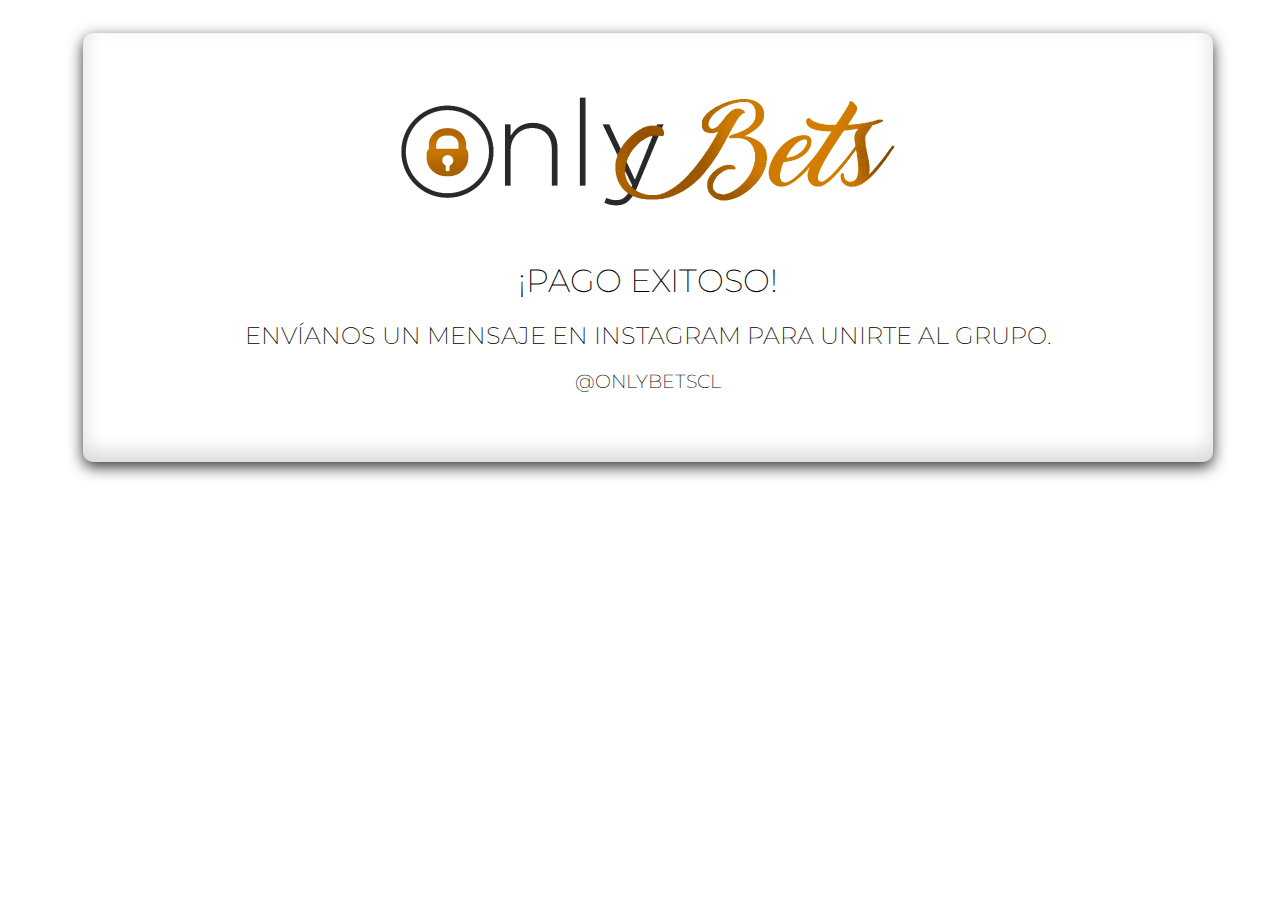
==== recibido.html @ e430c938 "Add files via upload" ====
<!DOCTYPE html>
<html lang="en">
<head>
    <meta charset="UTF-8">
    <meta http-equiv="X-UA-Compatible" content="IE=edge">
    <meta name="viewport" content="width=device-width, initial-scale=1.0, maximum-scale=1.0, user-scalable=0"/>
    <link rel="preconnect" href="https://fonts.googleapis.com">
    <link rel="preconnect" href="https://fonts.gstatic.com" crossorigin>
    <link href="https://fonts.googleapis.com/css2?family=Montserrat:wght@200&display=swap" rel="stylesheet">
    <link rel="preconnect" href="https://fonts.googleapis.com">
    <link rel="preconnect" href="https://fonts.gstatic.com" crossorigin>
    <link href="https://fonts.googleapis.com/css2?family=Montserrat:wght@300&display=swap" rel="stylesheet">
    <link rel="stylesheet" href="style2.css">
    <link rel="icon" href="clover_logo.png" type="image/icon type">
    <title>OnlyBets | Exito</title>
</head>
<body>
    <div class="wrapper">
        <div class="box">
            <header><img class="headerimg" src="logo_invis.png"></header>
            <h1>¡Pago exitoso!</h1>
            <h2>Envíanos un mensaje en Instagram para unirte al grupo.</h2>
            <h3>@onlybetscl</h3>
        </div>
    </div>
</body>
</html>
---- style2.css ----
html, body {
    height: 100%;
    width: 100%;
    font-family: 'Montserrat', sans-serif;
    color:rgb(0, 0, 0);
    background-color: white;
    overflow-x: hidden;
}

html {
    box-sizing: border-box;
}

.headerimg {
    width: 512px;
    height: 128px;
}

:root{
    /* color type A */
    --line_color : #555555 ;
    --back_color : rgb(231, 192, 18, 0)  ;
}

.button{
    position : relative ;
    z-index : 0 ;
    width : 240px ;
    height : 56px ;
    text-decoration : none ;
    font-size : 14px ; 
    font-weight : bold ;
    color : var(--line_color) ;
    letter-spacing : 2px ;
    transition : all .3s ease ;
}

.button__text{
    display : flex ;
    justify-content : center ;
    align-items : center ;
    width : 100% ;
    height : 100% ;
}

.button::before,
.button::after,
.button__text::before,
.button__text::after{
    content : '' ;
    position : absolute ;
    height : 3px ;
    border-radius : 2px ;
    background : var(--line_color) ;
    transition : all .5s ease ;
}
.button::before{
    top : 0 ;
    left : 54px ;
    width : calc( 100% - 56px * 2 - 16px ) ;
}
.button::after{
    top : 0 ;
    right : 54px ;
    width : 8px ;
}
.button__text::before{
    bottom : 0 ;
    right : 54px ;
    width : calc( 100% - 56px * 2 - 16px ) ;
}
.button__text::after{
    bottom : 0 ;
    left : 54px ;
    width : 8px ;
}
.button__line{
    position : absolute ;
    top : 0 ;
    width : 56px ;
    height : 100% ;
    overflow : hidden ;
}
.button__line::before{
    content : '' ;
    position : absolute ;
    top : 0 ;
    width : 150% ;
    height : 100% ;
    box-sizing : border-box ;
    border-radius : 300px ;
    border : solid 3px var(--line_color) ;
}
.button__line:nth-child(1),
.button__line:nth-child(1)::before{
    left : 0 ;
}
.button__line:nth-child(2),
.button__line:nth-child(2)::before{
    right : 0 ;
}

.button:hover{
    letter-spacing : 3px ;
}
.button:hover::before,
.button:hover .button__text::before{
    width : 8px ;
}
.button:hover::after,
.button:hover .button__text::after{
    width : calc( 100% - 56px * 2 - 16px ) ;
}
.button__drow1,
.button__drow2{
    position : absolute ;
    z-index : -1 ;
    border-radius : 16px ;
    transform-origin : 16px 16px ;
}
.button__drow1{
    top : -16px ;
    left : 40px ;
    width : 32px ;
    height : 0;
    transform : rotate( 30deg ) ;
}
.button__drow2{
    top : 44px ;
    left : 77px ;
    width : 32px ;
    height : 0 ;
    transform : rotate(-127deg ) ;
}
.button__drow1::before,
.button__drow1::after,
.button__drow2::before,
.button__drow2::after{
    content : '' ;
    position : absolute ;
}
.button__drow1::before{
    bottom : 0 ;
    left : 0 ;
    width : 0 ;
    height : 32px ;
    border-radius : 16px ;
    transform-origin : 16px 16px ;
    transform : rotate( -60deg ) ;
}
.button__drow1::after{
    top : -10px ;
    left : 45px ;
    width : 0 ;
    height : 32px ;
    border-radius : 16px ;
    transform-origin : 16px 16px ;
    transform : rotate( 69deg ) ;
}
.button__drow2::before{
    bottom : 0 ;
    left : 0 ;
    width : 0 ;
    height : 32px ;
    border-radius : 16px ;
    transform-origin : 16px 16px ;
    transform : rotate( -146deg ) ;
}
.button__drow2::after{
    bottom : 26px ;
    left : -40px ;
    width : 0 ;
    height : 32px ;
    border-radius : 16px ;
    transform-origin : 16px 16px ;
    transform : rotate( -262deg ) ;
}
.button__drow1,
.button__drow1::before,
.button__drow1::after,
.button__drow2,
.button__drow2::before,
.button__drow2::after{
    background : var( --back_color ) ;
}
.button:hover .button__drow1{
    animation : drow1 ease-in .06s ;
    animation-fill-mode : forwards ;
}
.button:hover .button__drow1::before{
    animation : drow2 linear .08s .06s ;
    animation-fill-mode : forwards ;
}
.button:hover .button__drow1::after{
    animation : drow3 linear .03s .14s ;
    animation-fill-mode : forwards ;
}
.button:hover .button__drow2{
    animation : drow4 linear .06s .2s ;
    animation-fill-mode : forwards ;
}
.button:hover .button__drow2::before{
    animation : drow3 linear .03s .26s ;
    animation-fill-mode : forwards ;
}
.button:hover .button__drow2::after{
    animation : drow5 linear .06s .32s ;
    animation-fill-mode : forwards ;
}

@keyframes drow1{
    0%   { height : 0 ; }
    100% { height : 100px ; }
}
@keyframes drow2{
    0%   { width : 0 ; opacity : 0 ;}
    10%  { opacity : 0 ;}
    11%  { opacity : 1 ;}
    100% { width : 120px ; }
}
@keyframes drow3{
    0%   { width : 0 ; }
    100% { width : 80px ; }
}
@keyframes drow4{
    0%   { height : 0 ; }
    100% { height : 120px ; }
}
@keyframes drow5{
    0%   { width : 0 ; }
    100% { width : 124px ; }
}

.container{
    width : 100% ;
    height : 100px ;
    display : flex ;
    flex-direction : column ;
    justify-content : center ;
    align-items : center ;
}

h1 {
    margin-top: 50px;
    text-align: center;
    text-transform: uppercase;
    font-weight: 200;
    padding-left: 10px;
    padding-right: 10px;
}

h2,h3 {
    text-align: center;
    text-transform: uppercase;
    font-weight: 200;
    padding-left: 10px;
    padding-right: 10px;
}

header {
    padding-top: 50px;
    display: flex;
    justify-content: center;
}

.bold {
    margin-top: 80px;
    margin-bottom: 60px;
    font-weight: 1000;
    font-size: 40px;
}

.wrapper {
    display: flex;
    justify-content: center;
}

.dct {
    font-size: 15px;
    color: hsla(0, 100%, 50%, 0.8);
    margin-top: 4px;
}

.price {
    margin-bottom: 0;
}

.box {
    margin-top: 25px;
    padding-bottom: 50px;
    width: 1130px;
    height: fit-content;
    border-radius: 10px;
}

.service_wrap {
    margin: 20px 40px 0px 40px;
    display: grid;
    gap: 20px;
    grid-template-columns: repeat(auto-fill, minmax(250px, 1fr));
    grid-template-rows: 1fr;
}

.service {
    text-align: center;
    border: 1px rgba(0, 0, 0, 0.1) solid;
    border-radius: 20px;
    box-shadow: 1px 1px 2px #888888;
    transition-duration: 300ms
}

.ar {
    margin-bottom: 38px;
}

.service_logo {
    position:relative;
    right:75px;
    padding-top: 10px;
    width: 120px;
    height: 30px;
}

.tl {
    text-transform: uppercase;
    font-weight: 1000;
    margin-bottom: 4px;
}

.bt {
    grid-column: span 1.5;
    grid-row: 1/3;
}

.tiempo {
    margin-top: 4px;
}

.buy {
    width: 30px;
    height: 20px;
    background-color: black;
    margin-top: 16px;
    margin-bottom: 16px;
}

.btn_text {
    color: white;
}

.days {
    height: 75px;
    width: 75px;
    position: relative;
    right:60px;
    top: 12px;
}

.top_img {
    display: flex;
    justify-content: center;
}

.lilt1 {
    font-size: 12px;
    color:green;
    margin: 0;
    position: relative;
    bottom: 65px;
    left: 107px;
}

.lilt2 {
    font-size: 12px;
    color:red;
    margin: 0;
    position: relative;
    bottom: 65px;
    left: 107px;
}

.button:hover {
    cursor:pointer;
}

@media only screen and (max-width: 613px) {
    .headerimg {
        width: 440px;
        height: 110px;
    }
}

@media only screen and (min-width:1175px) {
    .box {
    -webkit-box-shadow:rgba(0,0,0,0.8) 0px 5px 15px, inset rgba(0,0,0,0.15) 0px -10px 20px;
    -moz-box-shadow:rgba(0,0,0,0.8) 0px 5px 15px, inset rgba(0,0,0,0.15) 0px -10px 20px;
    -o-box-shadow:rgba(0,0,0,0.8) 0px 5px 15px, inset rgba(0,0,0,0.15) 0px -10px 20px;
    box-shadow:rgba(0,0,0,0.8) 0px 5px 15px, inset rgba(0,0,0,0.15) 0px -10px 20px;
    }
}

@media only screen and (max-width: 420px) {
    .headerimg {
        width: 300px;
        height: 75px;
    }
    .box {
        width: 380px;
    }
  
}

@media only screen and (max-width: 1091px) {
    .service_logo {
        position:relative;
        right:40px;
    }
    .lilt1 {
        position: relative;
        left: 70px;
    }
    .lilt2 {
        position: relative;
        left: 70px;
    }
}

@media only screen and (max-width: 599px) {
    .lilt1 {
        position: relative;
        left: 120px;
    }
    .lilt2 {
        position: relative;
        left: 120px;
    }
    .service_logo {
        position:relative;
        right: 85px;
    }
}

@media only screen and (min-width:1175px) {
    .box {
    -webkit-box-shadow:rgba(0,0,0,0.8) 0px 5px 15px, inset rgba(0,0,0,0.15) 0px -10px 20px;
    -moz-box-shadow:rgba(0,0,0,0.8) 0px 5px 15px, inset rgba(0,0,0,0.15) 0px -10px 20px;
    -o-box-shadow:rgba(0,0,0,0.8) 0px 5px 15px, inset rgba(0,0,0,0.15) 0px -10px 20px;
    box-shadow:rgba(0,0,0,0.8) 0px 5px 15px, inset rgba(0,0,0,0.15) 0px -10px 20px;
    }
}

@media only screen and (max-width: 470px) {
    .headerimg {
        width: 340px;
        height: 85px;
    }

    .bold {
        font-size: 35px;
    }
}

@media only screen and (max-width: 420px) {
    .service_logo {
        position:relative;
        right:55px;
    }
    .lilt1 {
        position: relative;
        left: 90px;
    }
    .lilt2 {
        position: relative;
        left: 90px;
    }
}

@media only screen and (max-width: 364px) {
    .service_logo {
        position:relative;
        right:40px;
    }
    .lilt1 {
        position: relative;
        left: 75px;
    }
    .lilt2 {
        position: relative;
        left: 75px;
    }
    .headerimg {
        width: 260px;
        height: 65px;
    }
    .bold {
        font-size: 30px;
    }
}

@media only screen and (max-width: 364px) {
    h1 {
        font-size: 25px;
    }
    h2 {
        font-size: 20px;
    }
}
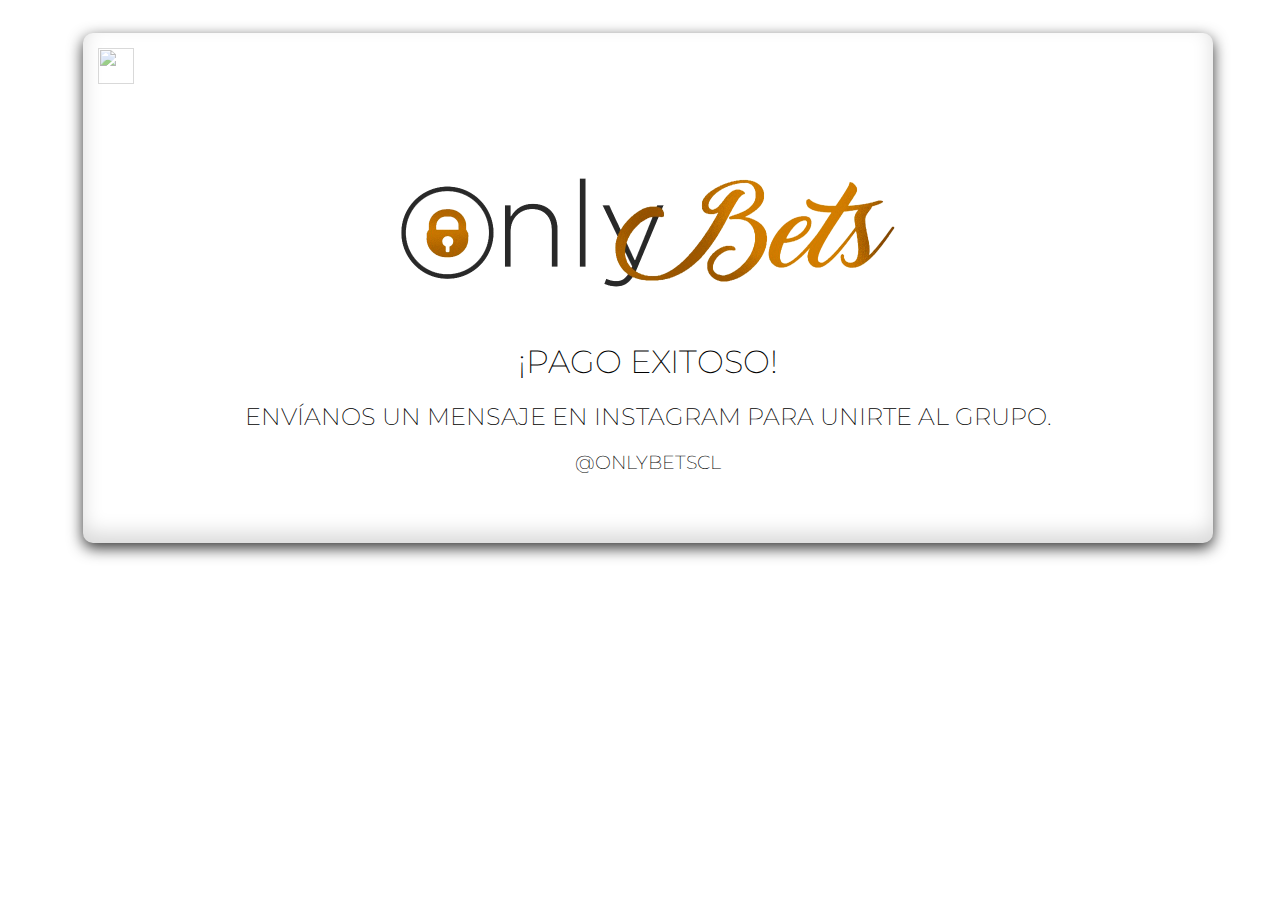
==== commit bbc83f13: "Add files via upload" ====
--- a/recibido.html
+++ b/recibido.html
@@ -17,6 +17,9 @@
 <body>
     <div class="wrapper">
         <div class="box">
+            <div class="ig_center">
+                <a href="https://www.instagram.com/onlybetscl/"><img class="ig" src="ig.png"></a>
+            </div>
             <header><img class="headerimg" src="logo_invis.png"></header>
             <h1>¡Pago exitoso!</h1>
             <h2>Envíanos un mensaje en Instagram para unirte al grupo.</h2>
--- a/style2.css
+++ b/style2.css
@@ -9,6 +9,7 @@
 
 html {
     box-sizing: border-box;
+    overflow-y: hidden;
 }
 
 .headerimg {
@@ -383,6 +384,23 @@
     cursor:pointer;
 }
 
+.ig {
+    height: 36px;
+    width: 36px;
+    opacity: 0.6;
+    padding-bottom: 30px;
+    padding-left: 15px;
+}
+
+.ig:hover {
+    opacity: 0.8;
+    cursor:pointer;
+}
+
+.ig_center {
+    display: flex;
+}
+
 @media only screen and (max-width: 613px) {
     .headerimg {
         width: 440px;
@@ -397,6 +415,10 @@
     -o-box-shadow:rgba(0,0,0,0.8) 0px 5px 15px, inset rgba(0,0,0,0.15) 0px -10px 20px;
     box-shadow:rgba(0,0,0,0.8) 0px 5px 15px, inset rgba(0,0,0,0.15) 0px -10px 20px;
     }
+    
+    .ig {
+        padding-top: 15px;
+    }
 }
 
 @media only screen and (max-width: 420px) {
@@ -408,6 +430,18 @@
         width: 380px;
     }
   
+}
+
+@media only screen and (max-width: 869px) {
+    .ig_center {
+        display: flex;
+        justify-content: center;
+    }
+
+    .ig {
+        position:relative;
+        top:20px;
+    }
 }
 
 @media only screen and (max-width: 1091px) {
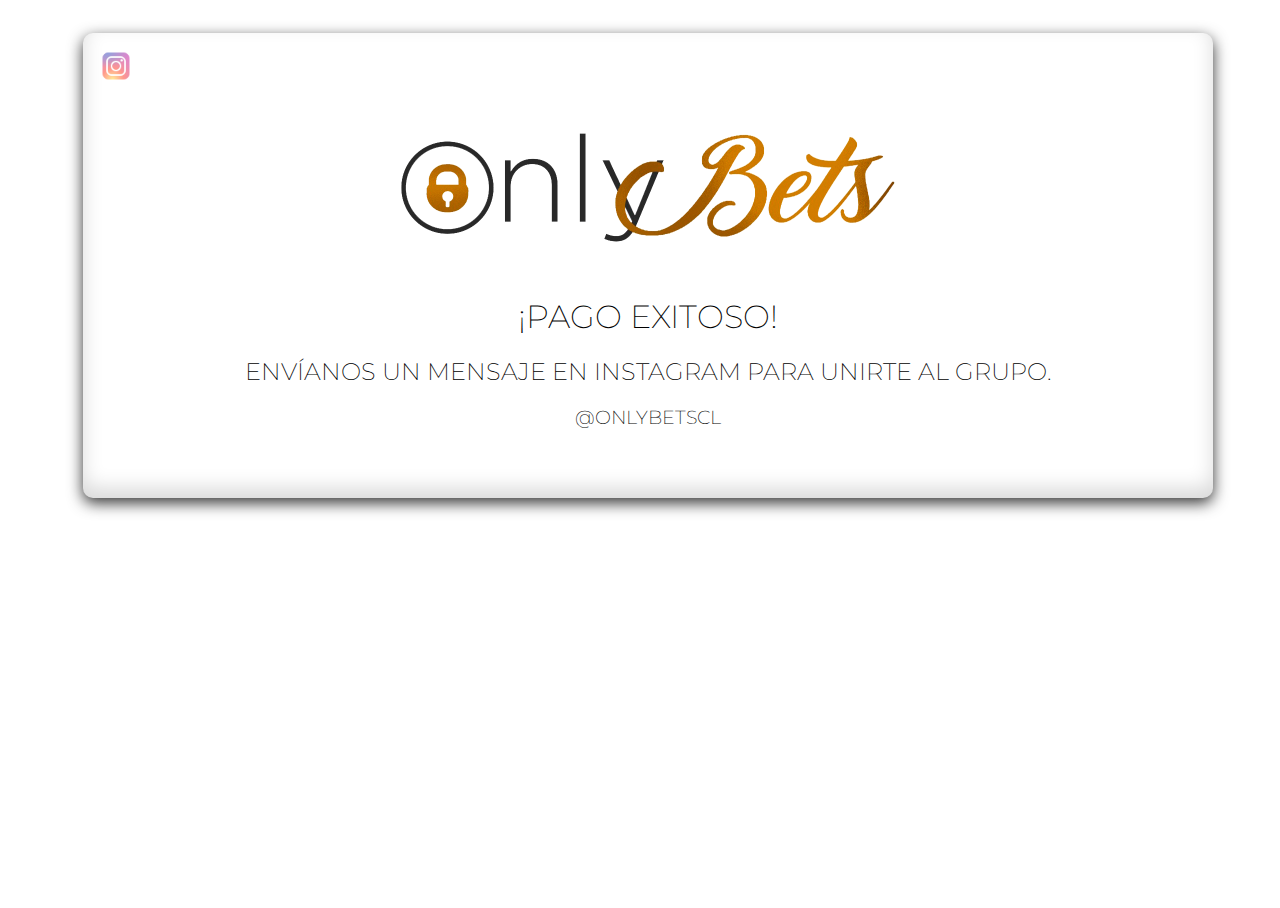
==== commit 9ebf6ea5: "Add files via upload" ====
--- a/recibido.html
+++ b/recibido.html
@@ -18,7 +18,7 @@
     <div class="wrapper">
         <div class="box">
             <div class="ig_center">
-                <a href="https://www.instagram.com/onlybetscl/"><img class="ig" src="ig.png"></a>
+                <a class="igbox" href="https://www.instagram.com/onlybetscl/"><img class="ig" src="ig.png"></a>
             </div>
             <header><img class="headerimg" src="logo_invis.png"></header>
             <h1>¡Pago exitoso!</h1>
--- a/style2.css
+++ b/style2.css
@@ -388,8 +388,8 @@
     height: 36px;
     width: 36px;
     opacity: 0.6;
-    padding-bottom: 30px;
-    padding-left: 15px;
+    margin-bottom: 30px;
+    margin-left: 15px;
 }
 
 .ig:hover {
@@ -399,6 +399,11 @@
 
 .ig_center {
     display: flex;
+}
+
+.igbox {
+    height: 36px;
+    width: 36px;
 }
 
 @media only screen and (max-width: 613px) {
@@ -415,9 +420,9 @@
     -o-box-shadow:rgba(0,0,0,0.8) 0px 5px 15px, inset rgba(0,0,0,0.15) 0px -10px 20px;
     box-shadow:rgba(0,0,0,0.8) 0px 5px 15px, inset rgba(0,0,0,0.15) 0px -10px 20px;
     }
-    
+
     .ig {
-        padding-top: 15px;
+        margin-top: 15px;
     }
 }
 
